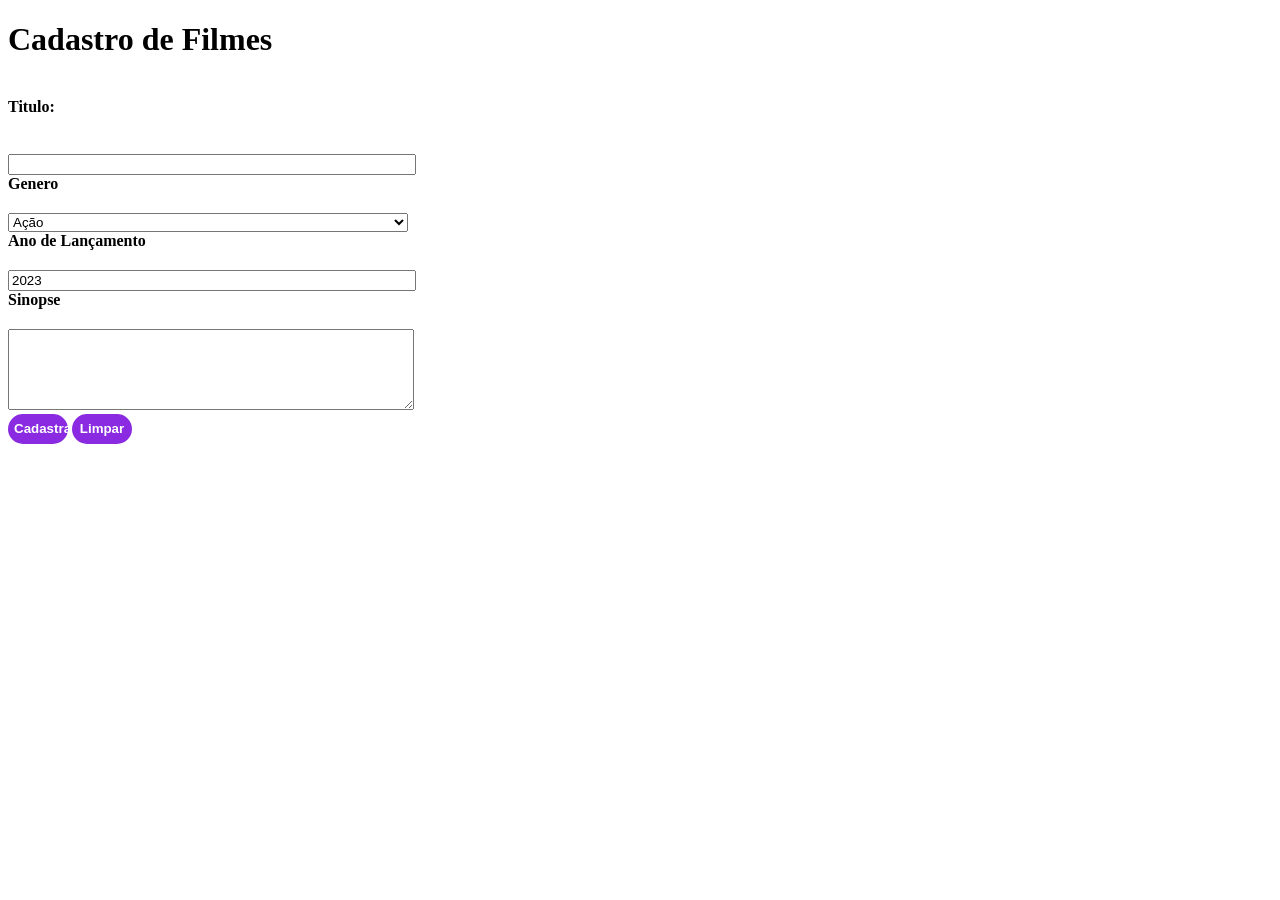
==== cadastro.html @ 9baf88f6 "adcionei arquivos que nao estavam no repositorio" ====
<!DOCTYPE html>
<html lang="en">
<head>
    <meta charset="UTF-8">
    <meta name="viewport" content="width=device, initial-scale=1.0">
    <title>Filmes</title>
    <link rel="stylesheet" href="css/syle.css">
</head>
<body>
    <h1>Cadastro de Filmes</h1>
    <br>
    <form action="" method="post"></form>
        <!--Espaco para o titulo do filme-->
        
        <div class="componentes">
            <label for="titulo">Titulo:</label> 
            <br>
        <input type="text" name="" id="">
            
        </div>
        
<div class="componentes">
    <label for="genero" >Genero</label>

    <select name="genero" id="genero">
        <option value="acao">Ação</option>
        <option value="comedia">Comédia</option>
        <option value="ficcao">Ficção</option>
        <option value="terror">Terror</option>
        <option value="suspense">Suspense</option>
    </select>
    <div class="componentes">
        <label for="ano">Ano de Lançamento</label>
        <input type="number" name="ano" id="Ano" min="1900" max="2100" step="1" value="2023">
    </div>
    <div><!--Espaço para por a sinopse do filme-->
        <label for="sinopse">Sinopse</label>
        <textarea name="sinopse" id="Sinopse" 
        cols="30" rows="5">
        </textarea>
    </div>
<div><!--Botões do formulário-->
    <button type="submit">Cadastrar</button>
    <button type="reset">Limpar</button>
</div>    

</div>
        
</body>
</html>
---- css/syle.css ----
.tabela {
    border: 1px dotted black;
    width: 500px;
    margin: auto;
    background-color: aquamarine;
}

.titulo{
    text-align:center;
    color: blue;
    

}

.componentes label {

    margin-bottom: 20px;
    display: block;
    font-weight: bold;
    font-family: Verdana;

}

.componentes input, select, textarea {

    width: 400px;

}


.componentes button {

    width: 60px;
    height: 30px;
    border: none;
    color: white;
    font-weight: bold;
    border-radius: 100px;
    background-color: blueviolet;
    
}
.componentes button:hover {

    background-color: crimson;

}
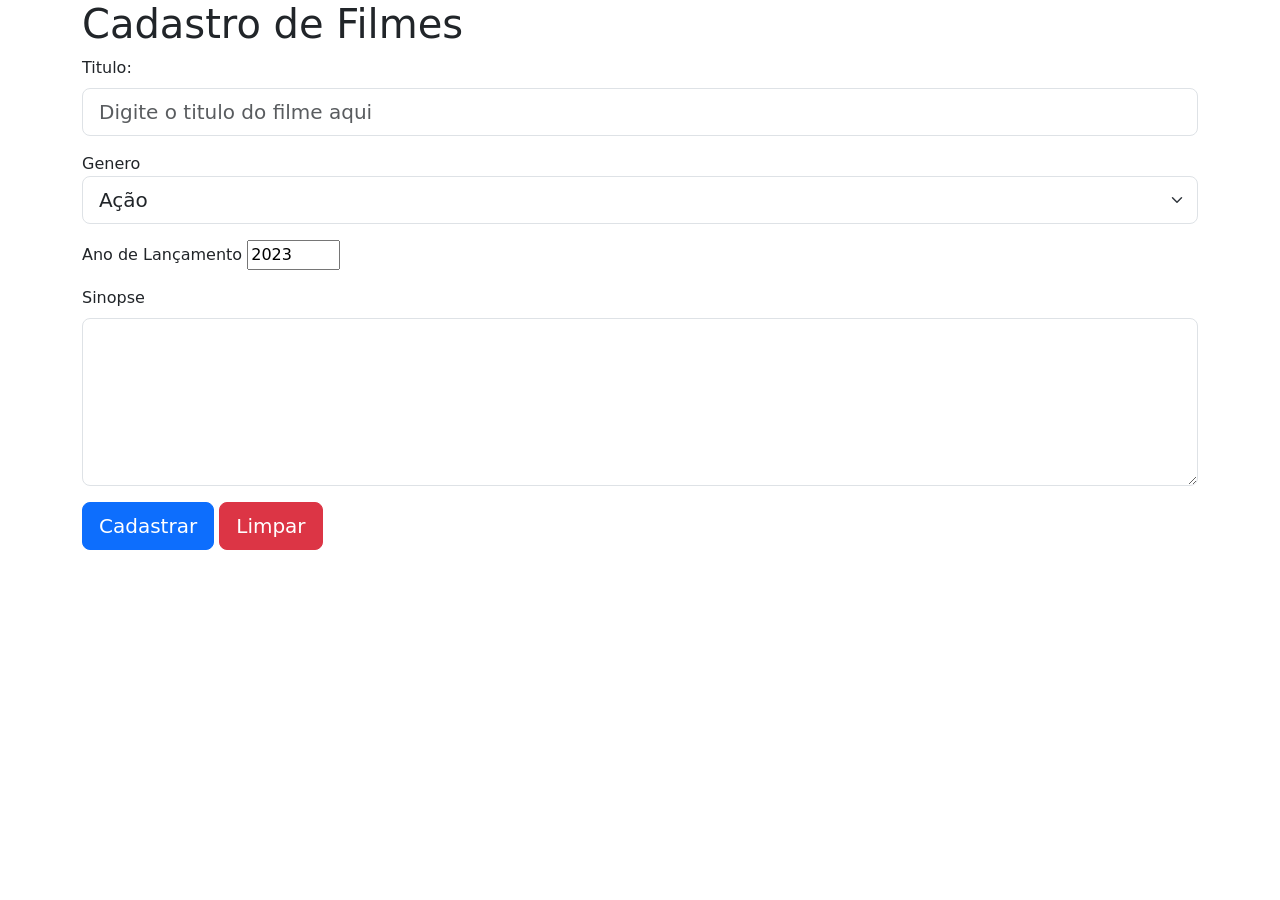
==== commit e5d4b194: "adcionando o bootstrap" ====
--- a/cadastro.html
+++ b/cadastro.html
@@ -1,50 +1,62 @@
 <!DOCTYPE html>
 <html lang="en">
+
 <head>
     <meta charset="UTF-8">
     <meta name="viewport" content="width=device, initial-scale=1.0">
-    <title>Filmes</title>
-    <link rel="stylesheet" href="css/syle.css">
+    <title>Cadastro de Filmes</title>
+    <link href="https://cdn.jsdelivr.net/npm/bootstrap@5.3.0/dist/css/bootstrap.min.css" rel="stylesheet"
+        integrity="sha384-9ndCyUaIbzAi2FUVXJi0CjmCapSmO7SnpJef0486qhLnuZ2cdeRhO02iuK6FUUVM" crossorigin="anonymous">
+
 </head>
+
 <body>
-    <h1>Cadastro de Filmes</h1>
-    <br>
-    <form action="" method="post"></form>
-        <!--Espaco para o titulo do filme-->
-        
-        <div class="componentes">
-            <label for="titulo">Titulo:</label> 
-            <br>
-        <input type="text" name="" id="">
-            
-        </div>
-        
-<div class="componentes">
-    <label for="genero" >Genero</label>
+    <div class="container">
 
-    <select name="genero" id="genero">
-        <option value="acao">Ação</option>
-        <option value="comedia">Comédia</option>
-        <option value="ficcao">Ficção</option>
-        <option value="terror">Terror</option>
-        <option value="suspense">Suspense</option>
-    </select>
-    <div class="componentes">
-        <label for="ano">Ano de Lançamento</label>
-        <input type="number" name="ano" id="Ano" min="1900" max="2100" step="1" value="2023">
+        <h1>Cadastro de Filmes</h1>
+        <form action="" method="post">
+    
+            <!--Espaco para o titulo do filme-->
+            <div class="mb-3">
+                <label for="titulo" class="form-label">Titulo:</label>
+                <input type="text" class="form-control form-control-lg" placeholder="Digite o titulo do filme aqui" name=""
+                    id="">
+            </div>
+    
+            <div class="mb-3">
+                <label for="genero">Genero</label>
+                <select name="genero" class="form-select form-select-lg" id="genero">
+                    <option value="acao">Ação</option>
+                    <option value="comedia">Comédia</option>
+                    <option value="ficcao">Ficção</option>
+                    <option value="terror">Terror</option>
+                    <option value="suspense">Suspense</option>
+                </select>
+            </div>
+    
+            <div class="mb-3" class="form-label form-control-lg">
+                <label for="ano">Ano de Lançamento</label>
+                <input type="number" name="ano" id="Ano" min="1900" max="2100" step="1" value="2023">
+            </div>
+    
+            <div class="mb-3"><!--Espaço para por a sinopse do filme-->
+                <label for="sinopse" class="form-label">Sinopse</label>
+                <textarea class="form-control form-control-lg" name="sinopse" id="Sinopse" cols="30" rows="5"></textarea>
+            </div>
+    
+            <div class="mb-3"><!--Para arrumar - separar-->
+                <button type="submit" class="btn btn-primary btn-lg">Cadastrar</button><!--Criar botoes-->
+                <button type="reset" class="btn btn-danger btn-lg">Limpar</button>
+            </div>
+    
+        </form>
+
     </div>
-    <div><!--Espaço para por a sinopse do filme-->
-        <label for="sinopse">Sinopse</label>
-        <textarea name="sinopse" id="Sinopse" 
-        cols="30" rows="5">
-        </textarea>
-    </div>
-<div><!--Botões do formulário-->
-    <button type="submit">Cadastrar</button>
-    <button type="reset">Limpar</button>
-</div>    
 
-</div>
-        
+
+
+    <script src="https://cdn.jsdelivr.net/npm/bootstrap@5.3.0/dist/js/bootstrap.bundle.min.js"></script>
+
 </body>
+
 </html>
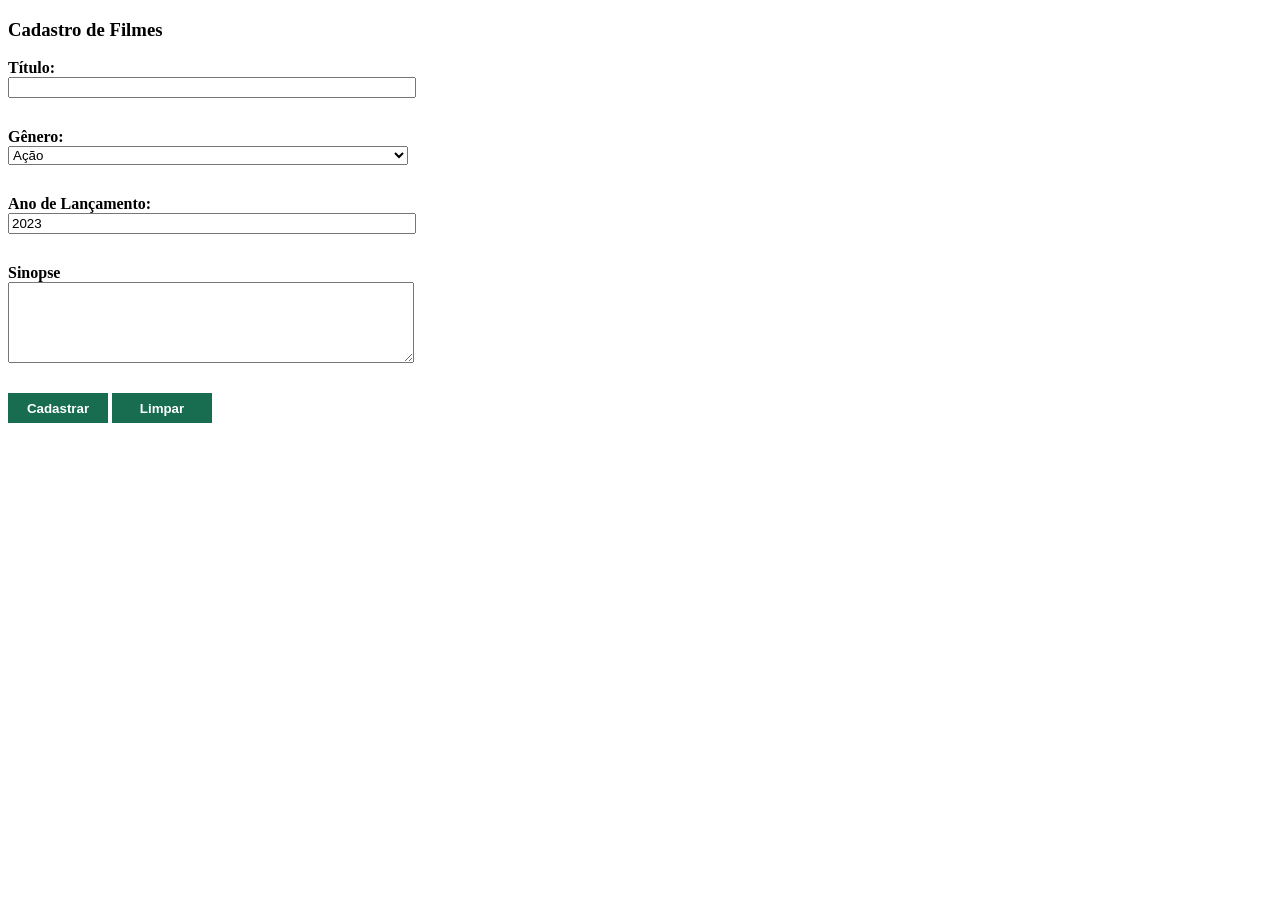
==== commit 2a1da871: "cadastro-novo" ====
--- a/cadastro.html
+++ b/cadastro.html
@@ -1,62 +1,42 @@
 <!DOCTYPE html>
 <html lang="en">
-
 <head>
     <meta charset="UTF-8">
-    <meta name="viewport" content="width=device, initial-scale=1.0">
-    <title>Cadastro de Filmes</title>
-    <link href="https://cdn.jsdelivr.net/npm/bootstrap@5.3.0/dist/css/bootstrap.min.css" rel="stylesheet"
-        integrity="sha384-9ndCyUaIbzAi2FUVXJi0CjmCapSmO7SnpJef0486qhLnuZ2cdeRhO02iuK6FUUVM" crossorigin="anonymous">
-
+    <meta name="viewport" content="width=device-width, initial-scale=1.0">
+    <title>Filmes</title>
+    <link rel="stylesheet" href="CSS/style.css">
 </head>
-
 <body>
-    <div class="container">
-
-        <h1>Cadastro de Filmes</h1>
-        <form action="" method="post">
+    <h3>Cadastro de Filmes</h3>
+    <form action="" method="post">
+    <div class="componentes">
+        <label  for="Título">Título:</label>
+        <input type="text" name="Título" id="Título" >
+    </div>
+    <div class="componentes">
+        <label for="Gênero">Gênero:</label>
+        <select name="Gênero" id="Gênero:">
+            <option value="Ação">Ação</option>
+            <option value="Suspense">Suspense</option>
+            <option value="Comédia">Comédia</option>
+            <option value="Ficção">Ficção</option>
+            <option value="Romântico">Romântico</option>
+        </select>
+    </div>
+    <div class="componentes">
+        <label for="Ano">Ano de Lançamento:</label>
+        <input class="compontentes" type="number" name="Ano" id="Ano:" min="1900" max="2100" value="2023">
+    </div>
+    <div class="componentes">
+        <label for="sinopse">Sinopse</label>
+        <textarea class="componentes" name="Sinopse" id="Sinopse" cols="30" rows="5"></textarea>
+    </div>
+    <div class="componentes">
+        <button type="submit">Cadastrar</button>
+        <button type="reset">Limpar</button>        
+    </div>
     
-            <!--Espaco para o titulo do filme-->
-            <div class="mb-3">
-                <label for="titulo" class="form-label">Titulo:</label>
-                <input type="text" class="form-control form-control-lg" placeholder="Digite o titulo do filme aqui" name=""
-                    id="">
-            </div>
-    
-            <div class="mb-3">
-                <label for="genero">Genero</label>
-                <select name="genero" class="form-select form-select-lg" id="genero">
-                    <option value="acao">Ação</option>
-                    <option value="comedia">Comédia</option>
-                    <option value="ficcao">Ficção</option>
-                    <option value="terror">Terror</option>
-                    <option value="suspense">Suspense</option>
-                </select>
-            </div>
-    
-            <div class="mb-3" class="form-label form-control-lg">
-                <label for="ano">Ano de Lançamento</label>
-                <input type="number" name="ano" id="Ano" min="1900" max="2100" step="1" value="2023">
-            </div>
-    
-            <div class="mb-3"><!--Espaço para por a sinopse do filme-->
-                <label for="sinopse" class="form-label">Sinopse</label>
-                <textarea class="form-control form-control-lg" name="sinopse" id="Sinopse" cols="30" rows="5"></textarea>
-            </div>
-    
-            <div class="mb-3"><!--Para arrumar - separar-->
-                <button type="submit" class="btn btn-primary btn-lg">Cadastrar</button><!--Criar botoes-->
-                <button type="reset" class="btn btn-danger btn-lg">Limpar</button>
-            </div>
-    
-        </form>
-
-    </div>
-
-
-
-    <script src="https://cdn.jsdelivr.net/npm/bootstrap@5.3.0/dist/js/bootstrap.bundle.min.js"></script>
-
+    </form>
+  
 </body>
-
 </html>
--- a/CSS/style.css
+++ b/CSS/style.css
@@ -0,0 +1,33 @@
+.tabela {
+    border: 1px solid blueviolet;
+    width: 500px;
+    margin: auto;
+    background-color: aqua;
+}   
+.titulo{
+    text-align: center;
+    color: brown;
+}     
+.componentes{
+    margin-bottom: 30px;
+    display: block;
+}
+.componentes label{
+    display: block;
+    font-weight: bold;
+}
+.componentes input, select, textarea{
+    width: 400px;
+}
+.componentes button {
+    width: 100px;
+    height: 30px;
+    border: none;
+    color: rgb(255, 255, 255);
+    font-weight: bold;
+    border-radius: 10;
+    background-color: rgb(24, 109, 80);
+}
+.componentes button :hover {
+
+   background-color:black}
